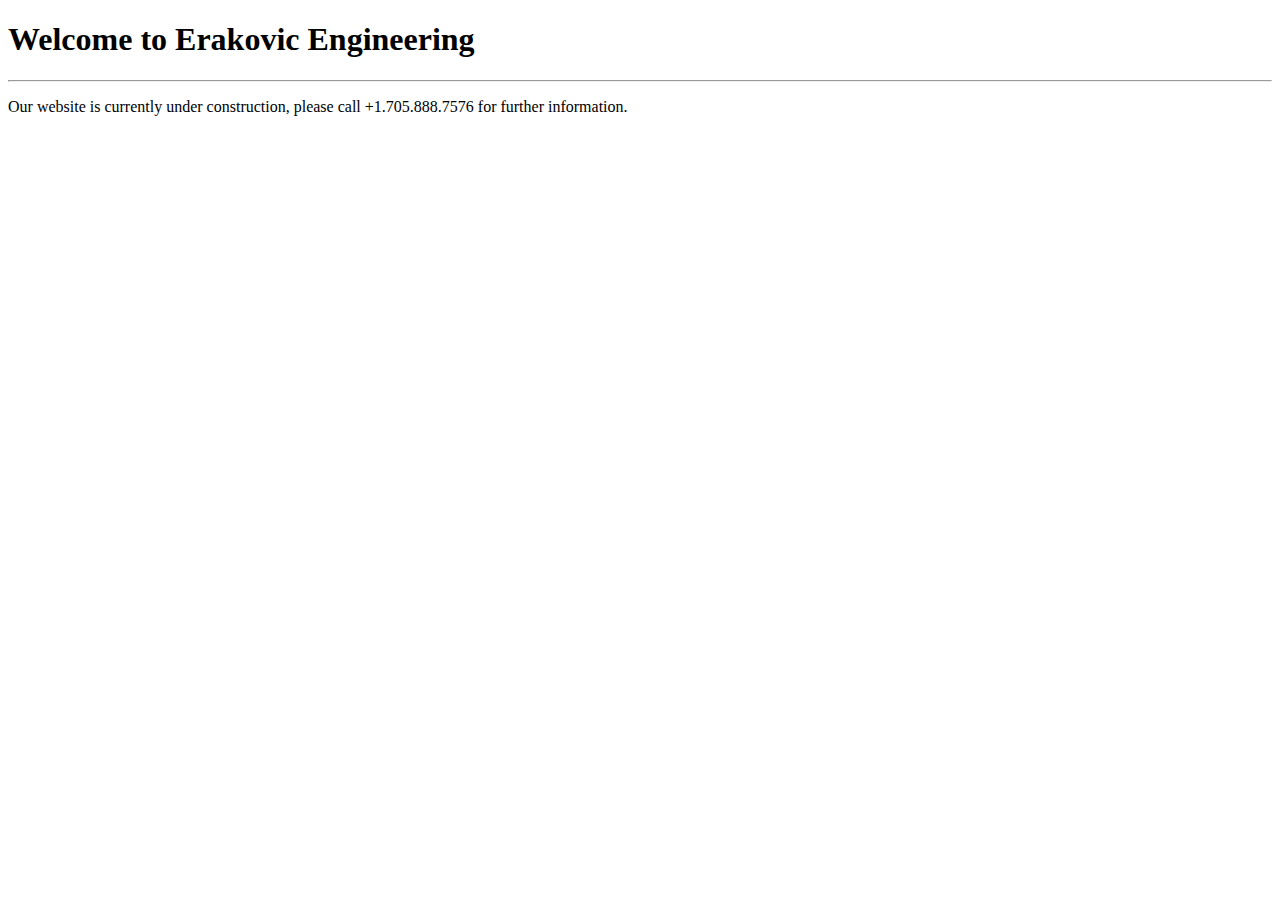
==== index.html @ e270884d "title" ====
<!doctype html>
<html class="no-js" lang="en">
  <head>
    <meta charset="utf-8" />
    <meta name="viewport" content="width=device-width, initial-scale=1.0" />
    <title>Erakovic Engineering</title>
    <link rel="stylesheet" href="css/foundation.css" />
    <link rel="stylesheet" href="css/application.css" />
    <script src="js/vendor/modernizr.js"></script>
  </head>
  <body>
    
<div class="row fullWidth" id="main">
    <div class="small-12 medium-5 columns small-centered panel text-center">
        <h1>Welcome to Erakovic Engineering</h1>
        <hr>
        <p>Our website is currently under construction, please call +1.705.888.7576 for further information.</p>
    </div>
</div>
    
    <script src="js/vendor/jquery.js"></script>
    <script src="js/foundation.min.js"></script>
    <script>
      $(document).foundation();
    </script>
  </body>
</html>
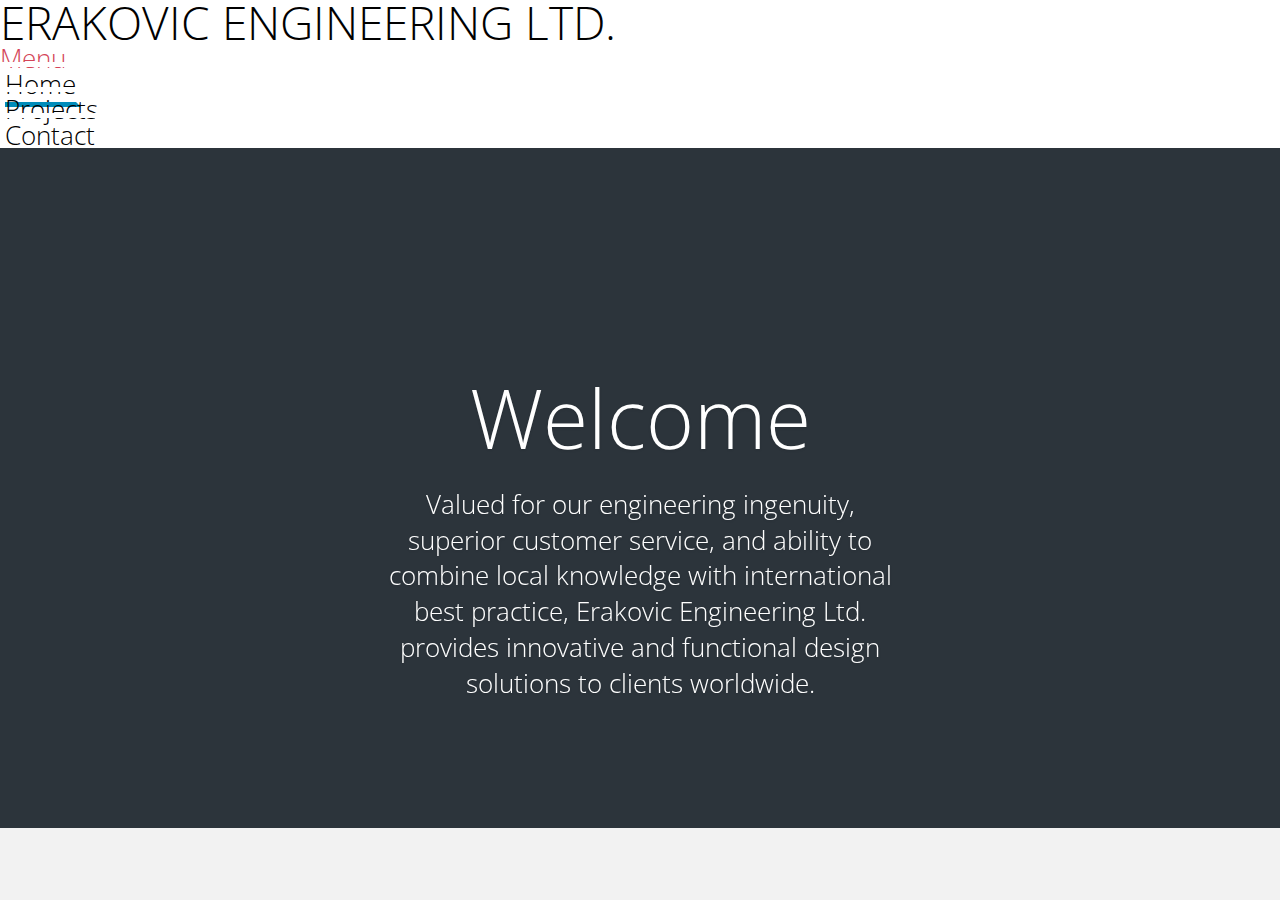
==== commit 3fb64665: "welcome and resume" ====
--- a/index.html
+++ b/index.html
@@ -1,27 +1,101 @@
 <!doctype html>
 <html class="no-js" lang="en">
-  <head>
-    <meta charset="utf-8" />
-    <meta name="viewport" content="width=device-width, initial-scale=1.0" />
-    <title>Erakovic Engineering</title>
-    <link rel="stylesheet" href="css/foundation.css" />
-    <link rel="stylesheet" href="css/application.css" />
-    <script src="js/vendor/modernizr.js"></script>
-  </head>
-  <body>
-    
-<div class="row fullWidth" id="main">
-    <div class="small-12 medium-5 columns small-centered panel text-center">
-        <h1>Welcome to Erakovic Engineering</h1>
-        <hr>
-        <p>Our website is currently under construction, please call +1.705.888.7576 for further information.</p>
+<head>
+  <meta charset="utf-8" />
+  <meta name="viewport" content="width=device-width, initial-scale=1.0" />
+  <meta name="description" content="Personal website of Allan Hamzic.">
+  <title>Erakovic Engineering Ltd.</title>
+  <link rel="stylesheet" href="css/foundation.css" />
+  <link rel="stylesheet" href="css/application.css" />
+  <link rel="stylesheet" href="css/reset.css" />
+  <link rel="stylesheet" href="css/style.css" />
+  <link rel="icon"
+        type="favicon.png"
+        href="favicon.png">
+  <script src="js/vendor/modernizr.js"></script>
+</head>
+<body>
+
+<div class="contain-to-grid sticky">
+  <nav class="top-bar" data-topbar role="navigation" data-options="sticky_on: large">
+    <ul class="title-area">
+      <li class="name">
+        <h1><a href="index.html">ERAKOVIC ENGINEERING LTD.</a></h1>
+      </li>
+      <!-- Remove the class "menu-icon" to get rid of menu icon. Take out "Menu" to just have icon alone -->
+      <li class="toggle-topbar menu-icon"><a href="#"><span>Menu</span></a></li>
+    </ul>
+
+    <section class="top-bar-section">
+      <!-- Right Nav Section -->
+      <ul class="right">
+        <li class="active"><a href="index.html">Home</a></li>
+        <li class=""><a href="resume.html">Projects</a></li>
+        <li class=""><a href="contact.html">Contact</a></li>
+      </ul>
+    </section>
+  </nav>
+</div>
+
+<div class="animated-bg">
+  <div class="content">
+    <div id="large">
+<!--===================-->
+
+
+      <section class="cd-hero">
+        <ul class="cd-hero-slider">
+          <li class="selected">
+            <div class="cd-full-width">
+              <h2>Welcome</h2>
+              <p>Valued for our engineering ingenuity, superior customer service, and ability to combine
+
+                local knowledge with international best practice, Erakovic Engineering Ltd. provides
+
+                innovative and functional design solutions to clients worldwide.</p>
+
+            </div> <!-- .cd-full-width -->
+          </li>
+
+          <li>
+            <div class="cd-half-width">
+              <h2>Slide title here</h2>
+              <p>Lorem ipsum dolor sit amet, consectetur adipisicing elit. In consequatur cumque natus!</p>
+              <a href="#0" class="cd-btn">Start</a>
+              <a href="#0" class="cd-btn secondary">Learn More</a>
+            </div> <!-- .cd-half-width -->
+
+            <div class="cd-half-width cd-img-container">
+              <img src="assets/tech-1.jpg" alt="tech 1">
+            </div> <!-- .cd-half-width.cd-img-container -->
+          </li>
+
+        </ul> <!-- .cd-hero-slider -->
+
+        <div class="cd-slider-nav">
+          <nav>
+            <span class="cd-marker item-1"></span>
+
+            <ul>
+              <li class="selected"><a href="#0">Intro</a></li>
+              <li><a href="#0">Tech 1</a></li>
+            </ul>
+          </nav>
+        </div> <!-- .cd-slider-nav -->
+      </section>
+
+
+
+<!--=====================-->
     </div>
+  </div>
 </div>
-    
-    <script src="js/vendor/jquery.js"></script>
-    <script src="js/foundation.min.js"></script>
-    <script>
-      $(document).foundation();
-    </script>
-  </body>
+
+<script src="js/vendor/jquery.js"></script>
+<script src="js/foundation.min.js"></script>
+<script src="js/main.js"></script>
+<script>
+  $(document).foundation();
+</script>
+</body>
 </html>
--- a/css/application.css
+++ b/css/application.css
@@ -0,0 +1,216 @@
+@import url(http://fonts.googleapis.com/css?family=Open+Sans:300italic,400italic,600italic,700italic,800italic,400,300,600,700,800);
+#main{
+    background-image: url("/img/bg.png");
+    height: 100%;
+}
+#main .panel{
+    background: none;
+    color: white;
+    padding-top: 30px;
+    -webkit-transition: all 0.2s ease-in-out;
+    -moz-transition: all 0.2s ease-in-out;
+    -o-transition: all 0.2s ease-in-out;
+    transition: all 0.2s ease-in-out;
+    min-height: 380px;
+}
+
+.fullWidth{
+    margin-left: 0px !important;
+    margin-right: 0px !important;
+    max-width: 100% !important;
+}
+h1{
+    /*color: white !important;*/
+    font-weight: 100;
+}
+p{
+    /*color: white !important;*/
+    font-weight: 100;
+}
+li{
+    /*color: white !important;*/
+    font-weight: 100;
+}
+#frontpage{
+    margin-top: 15%;
+    height: 200px !important;
+}
+.logo{
+    background-color: white !important;
+}
+a{
+    color:yellow;
+}
+/*foundation overrides*/
+
+
+p{
+    font-weight: 300 !important;
+    font-family: "Open Sans", sans-serif !important;
+}
+li{
+    font-weight: 300 !important;
+    font-family: "Open Sans", sans-serif !important;
+}
+div{
+    font-weight: 300 !important;
+    font-family: "Open Sans", sans-serif !important;
+}
+h1{
+    /*font-weight: 200 !important;*/
+    font-family: "Open Sans", sans-serif !important;
+}
+
+.top-bar{
+    background: #ffffff;
+}
+.top-bar .expanded{
+    background: #ffffff;
+}
+.top-bar .toggle-topbar.menu-icon a span::after{
+    box-shadow:0 0 0 1px #000, 0 7px 0 1px #000, 0 14px 0 1px #000;
+}
+.top-bar.expanded .toggle-topbar a{
+    color: #000000 !important;
+}
+
+.title-area{
+    background: transparent !important;
+}
+.contain-to-grid{
+    background: #ffffff;
+    min-height: 55px;
+    -webkit-box-shadow: 0px 1px 5px 0px rgba(0,0,0,0.75);
+    -moz-box-shadow: 0px 1px 5px 0px rgba(0,0,0,0.75);
+    box-shadow: 0px 1px 5px 0px rgba(0,0,0,0.75);
+}
+.name h1 a{
+    color:#000000 !important;
+    font-weight: 200 !important;
+    margin-top:5px;
+}
+.top-bar-section ul li{
+    background: white;
+}
+.top-bar-section ul li a{
+    background: transparent !important;
+    color:black !important;
+    border:5px solid white;
+}
+.top-bar-section ul .active a{
+    border-bottom:5px solid #008CBA !important;
+}
+.top-bar-section ul li a:hover{
+    border-bottom:5px solid #777;
+}
+@media only screen
+and (max-width: 480px) {
+    .name h1 a {
+        font-size: 1.2em;
+    }
+}
+@media only screen and (min-width: 481px)
+{
+    .name h1 a {
+        font-size: 1.8em;
+    }
+}
+
+
+/*home*/
+.heropanel{
+    position: absolute;
+    margin: 0;
+    padding: 30px;
+    top: 50%;
+    left: 50%;
+    -webkit-transform: translate3d(-50%,-50%,0);
+    transform: translate3d(-50%,-50%,0);
+    /*background-color:rgba(0,0,0,0.05) !important;*/
+    border:1px solid #d8d8d8 !important;
+}
+.contactpanel{
+    position: absolute;
+    margin: 0;
+    padding: 30px;
+    top: 50%;
+    left: 50%;
+    -webkit-transform: translate3d(-50%,-50%,0);
+    transform: translate3d(-50%,-50%,0);
+}
+.heropanel p{
+    font-size: 1.2em;
+    color:#333333 !important;
+}
+.heropanel h1{
+    font-size:4em;
+    color:#373737 !important;
+}
+.pic1{
+    background-size: cover;
+    display: block;
+    /*left: 0;*/
+    position: relative;
+    /*right: 0;*/
+    z-index: 1;
+    /*background-image: url('http://fr-ee.org/wp-content/uploads/2014/11/energy_museum1.jpg');*/
+    background-position: center ;
+}
+.hard{
+    font-weight: 500;
+}
+
+/*resume*/
+.text-overlayer{
+    background-color:transparent !important;
+    z-index: 2;
+    position: absolute;
+    left:50%;
+}
+.subheading-text{
+    position:relative;
+    left:-50%;
+    margin-top:-65px;
+    font-weight: 300;
+    color:black !important;
+    /*text-shadow: 0px 0px 5px rgba(20, 20, 20, 1);*/
+    font-size: 3em;
+    min-width: 350px;
+}
+.background-image {
+    background-size: cover;
+    display: block;
+    filter: blur(2px);
+    -webkit-filter: blur(2px);
+    height: 100px;
+    /*left: 0;*/
+    position: relative;
+    /*right: 0;*/
+    z-index: 1;
+    overflow: hidden;
+}
+.background-image.img-skills{
+    background-image: linear-gradient( rgba(0, 0, 0, 0.2), rgba(0, 0, 0, 0.2) ),url('resumebg/skills.png');
+}
+.background-image.img-work{
+    background-image: url('resumebg/work.png');
+}
+.background-image.img-school{
+    background-image: linear-gradient( rgba(0, 0, 0, 0.2), rgba(0, 0, 0, 0.2) ), url('resumebg/school.png');
+}
+.background-image.img-other{
+    background-image: url('resumebg/other.png');
+}
+.background-image.img-interests{
+    background-image: url('resumebg/interests.png');
+}
+.panel{
+    background:transparent;
+    border:none;
+}
+
+/*contact*/
+.contacttext{
+    font-size:1.5em;
+}
+
--- a/css/style.css
+++ b/css/style.css
@@ -0,0 +1,701 @@
+/* -------------------------------- 
+
+Primary style
+
+-------------------------------- */
+*, *::after, *::before {
+  -webkit-box-sizing: border-box;
+  -moz-box-sizing: border-box;
+  box-sizing: border-box;
+}
+
+html {
+  /*font-size: 62.5%;*/
+}
+
+body {
+  font-size: 1.6rem;
+  font-family: "Open Sans", sans-serif;
+  /*color: #2c343b;*/
+  background-color: #f2f2f2;
+}
+
+a {
+  color: #d44457;
+  text-decoration: none;
+}
+
+img {
+  max-width: 100%;
+}
+
+/* -------------------------------- 
+
+Main Components 
+
+-------------------------------- */
+.cd-header {
+  position: absolute;
+  z-index: 2;
+  top: 0;
+  left: 0;
+  width: 100%;
+  height: 50px;
+  background-color: #21272c;
+  -webkit-font-smoothing: antialiased;
+  -moz-osx-font-smoothing: grayscale;
+}
+@media only screen and (min-width: 768px) {
+  .cd-header {
+    height: 70px;
+    background-color: transparent;
+  }
+}
+
+#cd-logo {
+  float: left;
+  margin: 13px 0 0 5%;
+}
+#cd-logo img {
+  display: block;
+}
+@media only screen and (min-width: 768px) {
+  #cd-logo {
+    margin: 23px 0 0 5%;
+  }
+}
+
+.cd-primary-nav {
+  /* mobile first - navigation hidden by default, triggered by tap/click on navigation icon */
+  float: right;
+  margin-right: 5%;
+  width: 44px;
+  height: 100%;
+  background: url("../assets/cd-icon-menu.svg") no-repeat center center;
+}
+.cd-primary-nav ul {
+  position: absolute;
+  top: 0;
+  left: 0;
+  width: 100%;
+  -webkit-transform: translateY(-100%);
+  -moz-transform: translateY(-100%);
+  -ms-transform: translateY(-100%);
+  -o-transform: translateY(-100%);
+  transform: translateY(-100%);
+}
+.cd-primary-nav ul.is-visible {
+  box-shadow: 0 3px 8px rgba(0, 0, 0, 0.2);
+  -webkit-transform: translateY(50px);
+  -moz-transform: translateY(50px);
+  -ms-transform: translateY(50px);
+  -o-transform: translateY(50px);
+  transform: translateY(50px);
+}
+.cd-primary-nav a {
+  display: block;
+  height: 50px;
+  line-height: 50px;
+  padding-left: 5%;
+  background: #21272c;
+  border-top: 1px solid #333c44;
+  color: #ffffff;
+}
+@media only screen and (min-width: 768px) {
+  .cd-primary-nav {
+    /* reset navigation values */
+    width: auto;
+    height: auto;
+    background: none;
+  }
+  .cd-primary-nav ul {
+    position: static;
+    width: auto;
+    -webkit-transform: translateY(0);
+    -moz-transform: translateY(0);
+    -ms-transform: translateY(0);
+    -o-transform: translateY(0);
+    transform: translateY(0);
+    line-height: 70px;
+  }
+  .cd-primary-nav ul.is-visible {
+    -webkit-transform: translateY(0);
+    -moz-transform: translateY(0);
+    -ms-transform: translateY(0);
+    -o-transform: translateY(0);
+    transform: translateY(0);
+  }
+  .cd-primary-nav li {
+    display: inline-block;
+    margin-left: 1em;
+  }
+  .cd-primary-nav a {
+    display: inline-block;
+    height: auto;
+    font-weight: 600;
+    line-height: normal;
+    background: transparent;
+    padding: .6em 1em;
+    border-top: none;
+  }
+}
+
+/* -------------------------------- 
+
+Slider
+
+-------------------------------- */
+.cd-hero {
+  position: relative;
+  -webkit-font-smoothing: antialiased;
+  -moz-osx-font-smoothing: grayscale;
+}
+
+.cd-hero-slider {
+  position: relative;
+  height: 360px;
+  overflow: hidden;
+}
+.cd-hero-slider li {
+  position: absolute;
+  top: 0;
+  left: 0;
+  width: 100%;
+  height: 100%;
+  -webkit-transform: translateX(100%);
+  -moz-transform: translateX(100%);
+  -ms-transform: translateX(100%);
+  -o-transform: translateX(100%);
+  transform: translateX(100%);
+}
+.cd-hero-slider li.selected {
+  /* this is the visible slide */
+  position: relative;
+  -webkit-transform: translateX(0);
+  -moz-transform: translateX(0);
+  -ms-transform: translateX(0);
+  -o-transform: translateX(0);
+  transform: translateX(0);
+}
+.cd-hero-slider li.move-left {
+  /* slide hidden on the left */
+  -webkit-transform: translateX(-100%);
+  -moz-transform: translateX(-100%);
+  -ms-transform: translateX(-100%);
+  -o-transform: translateX(-100%);
+  transform: translateX(-100%);
+}
+.cd-hero-slider li.is-moving, .cd-hero-slider li.selected {
+  /* the is-moving class is assigned to the slide which is moving outside the viewport */
+  -webkit-transition: -webkit-transform 0.5s;
+  -moz-transition: -moz-transform 0.5s;
+  transition: transform 0.5s;
+}
+@media only screen and (min-width: 768px) {
+  .cd-hero-slider {
+    height: 500px;
+  }
+}
+@media only screen and (min-width: 1170px) {
+  .cd-hero-slider {
+    height: 680px;
+  }
+}
+
+/* -------------------------------- 
+
+Single slide style
+
+-------------------------------- */
+.cd-hero-slider li {
+  background-position: center center;
+  background-size: cover;
+  background-repeat: no-repeat;
+}
+.cd-hero-slider li:first-of-type {
+  background-color: #2c343b;
+  background-image:url("https://upload.wikimedia.org/wikipedia/en/e/ee/Seattle_Skyline_from_Rizal_Park.jpg");
+}
+.cd-hero-slider li:nth-of-type(2) {
+  background-color: #3d4952;
+  background-image: url("../assets/tech-1-mobile.jpg");
+}
+.cd-hero-slider li:nth-of-type(3) {
+  background-color: #586775;
+  background-image: url("../assets/tech-2-mobile.jpg");
+}
+.cd-hero-slider li:nth-of-type(4) {
+  background-color: #2c343b;
+  background-image: url("../assets/video-replace-mobile.jpg");
+}
+.cd-hero-slider li:nth-of-type(5) {
+  background-color: #2c343b;
+  background-image: url(../assets/img.jpg);
+}
+.cd-hero-slider .cd-full-width,
+.cd-hero-slider .cd-half-width {
+  position: absolute;
+  width: 100%;
+  height: 100%;
+  z-index: 1;
+  left: 0;
+  top: 0;
+  /* this padding is used to align the text */
+  padding-top: 100px;
+  text-align: center;
+  /* Force Hardware Acceleration in WebKit */
+  -webkit-backface-visibility: hidden;
+  backface-visibility: hidden;
+  -webkit-transform: translateZ(0);
+  -moz-transform: translateZ(0);
+  -ms-transform: translateZ(0);
+  -o-transform: translateZ(0);
+  transform: translateZ(0);
+}
+.cd-hero-slider .cd-img-container {
+  /* hide image on mobile device */
+  display: none;
+}
+.cd-hero-slider .cd-img-container img {
+  position: absolute;
+  left: 50%;
+  top: 50%;
+  bottom: auto;
+  right: auto;
+  -webkit-transform: translateX(-50%) translateY(-50%);
+  -moz-transform: translateX(-50%) translateY(-50%);
+  -ms-transform: translateX(-50%) translateY(-50%);
+  -o-transform: translateX(-50%) translateY(-50%);
+  transform: translateX(-50%) translateY(-50%);
+}
+.cd-hero-slider .cd-bg-video-wrapper {
+  /* hide video on mobile device */
+  display: none;
+  position: absolute;
+  top: 0;
+  left: 0;
+  width: 100%;
+  height: 100%;
+  overflow: hidden;
+}
+.cd-hero-slider .cd-bg-video-wrapper video {
+  /* you won't see this element in the html, but it will be injected using js */
+  display: block;
+  min-height: 100%;
+  min-width: 100%;
+  max-width: none;
+  height: auto;
+  width: auto;
+  position: absolute;
+  left: 50%;
+  top: 50%;
+  bottom: auto;
+  right: auto;
+  -webkit-transform: translateX(-50%) translateY(-50%);
+  -moz-transform: translateX(-50%) translateY(-50%);
+  -ms-transform: translateX(-50%) translateY(-50%);
+  -o-transform: translateX(-50%) translateY(-50%);
+  transform: translateX(-50%) translateY(-50%);
+}
+.cd-hero-slider h2, .cd-hero-slider p {
+  text-shadow: 0 1px 3px rgba(0, 0, 0, 0.1);
+  line-height: 1.2;
+  margin: 0 auto 14px;
+  color: #ffffff;
+  width: 90%;
+  max-width: 400px;
+}
+.cd-hero-slider h2 {
+  font-size: 2.4rem;
+}
+.cd-hero-slider p {
+  font-size: 1.4rem;
+  line-height: 1.4;
+}
+.cd-hero-slider .cd-btn {
+  display: inline-block;
+  padding: 1.2em 1.4em;
+  margin-top: .8em;
+  background-color: rgba(212, 68, 87, 0.9);
+  font-size: 1.3rem;
+  font-weight: 700;
+  letter-spacing: 1px;
+  color: #ffffff;
+  text-transform: uppercase;
+  box-shadow: 0 3px 6px rgba(0, 0, 0, 0.1);
+  -webkit-transition: background-color 0.2s;
+  -moz-transition: background-color 0.2s;
+  transition: background-color 0.2s;
+}
+.cd-hero-slider .cd-btn.secondary {
+  background-color: rgba(22, 26, 30, 0.8);
+}
+.cd-hero-slider .cd-btn:nth-of-type(2) {
+  margin-left: 1em;
+}
+.no-touch .cd-hero-slider .cd-btn:hover {
+  background-color: #d44457;
+}
+.no-touch .cd-hero-slider .cd-btn.secondary:hover {
+  background-color: #161a1e;
+}
+@media only screen and (min-width: 768px) {
+  .cd-hero-slider li:nth-of-type(2) {
+    background-image: none;
+  }
+  .cd-hero-slider li:nth-of-type(3) {
+    background-image: none;
+  }
+  .cd-hero-slider li:nth-of-type(4) {
+    background-image: none;
+  }
+  .cd-hero-slider .cd-full-width,
+  .cd-hero-slider .cd-half-width {
+    padding-top: 150px;
+  }
+  .cd-hero-slider .cd-bg-video-wrapper {
+    display: block;
+  }
+  .cd-hero-slider .cd-half-width {
+    width: 45%;
+  }
+  .cd-hero-slider .cd-half-width:first-of-type {
+    left: 5%;
+  }
+  .cd-hero-slider .cd-half-width:nth-of-type(2) {
+    right: 5%;
+    left: auto;
+  }
+  .cd-hero-slider .cd-img-container {
+    display: block;
+  }
+  .cd-hero-slider h2, .cd-hero-slider p {
+    max-width: 520px;
+  }
+  .cd-hero-slider h2 {
+    font-size: 2.4em;
+    font-weight: 300;
+  }
+  .cd-hero-slider .cd-btn {
+    font-size: 1.4rem;
+  }
+}
+@media only screen and (min-width: 1170px) {
+  .cd-hero-slider .cd-full-width,
+  .cd-hero-slider .cd-half-width {
+    padding-top: 220px;
+  }
+  .cd-hero-slider h2, .cd-hero-slider p {
+    margin-bottom: 20px;
+  }
+  .cd-hero-slider h2 {
+    font-size: 3.2em;
+  }
+  .cd-hero-slider p {
+    font-size: 1.6rem;
+  }
+}
+
+/* -------------------------------- 
+
+Single slide animation
+
+-------------------------------- */
+@media only screen and (min-width: 768px) {
+  .cd-hero-slider .cd-half-width {
+    opacity: 0;
+    -webkit-transform: translateX(40px);
+    -moz-transform: translateX(40px);
+    -ms-transform: translateX(40px);
+    -o-transform: translateX(40px);
+    transform: translateX(40px);
+  }
+  .cd-hero-slider .move-left .cd-half-width {
+    -webkit-transform: translateX(-40px);
+    -moz-transform: translateX(-40px);
+    -ms-transform: translateX(-40px);
+    -o-transform: translateX(-40px);
+    transform: translateX(-40px);
+  }
+  .cd-hero-slider .selected .cd-half-width {
+    /* this is the visible slide */
+    opacity: 1;
+    -webkit-transform: translateX(0);
+    -moz-transform: translateX(0);
+    -ms-transform: translateX(0);
+    -o-transform: translateX(0);
+    transform: translateX(0);
+  }
+  .cd-hero-slider .is-moving .cd-half-width {
+    /* this is the slide moving outside the viewport 
+    wait for the end of the transition on the <li> parent before set opacity to 0 and translate to 40px/-40px */
+    -webkit-transition: opacity 0s 0.5s, -webkit-transform 0s 0.5s;
+    -moz-transition: opacity 0s 0.5s, -moz-transform 0s 0.5s;
+    transition: opacity 0s 0.5s, transform 0s 0.5s;
+  }
+  .cd-hero-slider li.selected.from-left .cd-half-width:nth-of-type(2),
+  .cd-hero-slider li.selected.from-right .cd-half-width:first-of-type {
+    /* this is the selected slide - different animation if it's entering from left or right */
+    -webkit-transition: opacity 0.4s 0.2s, -webkit-transform 0.5s 0.2s;
+    -moz-transition: opacity 0.4s 0.2s, -moz-transform 0.5s 0.2s;
+    transition: opacity 0.4s 0.2s, transform 0.5s 0.2s;
+  }
+  .cd-hero-slider li.selected.from-left .cd-half-width:first-of-type,
+  .cd-hero-slider li.selected.from-right .cd-half-width:nth-of-type(2) {
+    /* this is the selected slide - different animation if it's entering from left or right */
+    -webkit-transition: opacity 0.4s 0.4s, -webkit-transform 0.5s 0.4s;
+    -moz-transition: opacity 0.4s 0.4s, -moz-transform 0.5s 0.4s;
+    transition: opacity 0.4s 0.4s, transform 0.5s 0.4s;
+  }
+  .cd-hero-slider .cd-full-width h2,
+  .cd-hero-slider .cd-full-width p,
+  .cd-hero-slider .cd-full-width .cd-btn {
+    opacity: 0;
+    -webkit-transform: translateX(100px);
+    -moz-transform: translateX(100px);
+    -ms-transform: translateX(100px);
+    -o-transform: translateX(100px);
+    transform: translateX(100px);
+  }
+  .cd-hero-slider .move-left .cd-full-width h2,
+  .cd-hero-slider .move-left .cd-full-width p,
+  .cd-hero-slider .move-left .cd-full-width .cd-btn {
+    opacity: 0;
+    -webkit-transform: translateX(-100px);
+    -moz-transform: translateX(-100px);
+    -ms-transform: translateX(-100px);
+    -o-transform: translateX(-100px);
+    transform: translateX(-100px);
+  }
+  .cd-hero-slider .selected .cd-full-width h2,
+  .cd-hero-slider .selected .cd-full-width p,
+  .cd-hero-slider .selected .cd-full-width .cd-btn {
+    /* this is the visible slide */
+    opacity: 1;
+    -webkit-transform: translateX(0);
+    -moz-transform: translateX(0);
+    -ms-transform: translateX(0);
+    -o-transform: translateX(0);
+    transform: translateX(0);
+  }
+  .cd-hero-slider li.is-moving .cd-full-width h2,
+  .cd-hero-slider li.is-moving .cd-full-width p,
+  .cd-hero-slider li.is-moving .cd-full-width .cd-btn {
+    /* this is the slide moving outside the viewport 
+    wait for the end of the transition on the li parent before set opacity to 0 and translate to 100px/-100px */
+    -webkit-transition: opacity 0s 0.5s, -webkit-transform 0s 0.5s;
+    -moz-transition: opacity 0s 0.5s, -moz-transform 0s 0.5s;
+    transition: opacity 0s 0.5s, transform 0s 0.5s;
+  }
+  .cd-hero-slider li.selected h2 {
+    -webkit-transition: opacity 0.4s 0.2s, -webkit-transform 0.5s 0.2s;
+    -moz-transition: opacity 0.4s 0.2s, -moz-transform 0.5s 0.2s;
+    transition: opacity 0.4s 0.2s, transform 0.5s 0.2s;
+  }
+  .cd-hero-slider li.selected p {
+    -webkit-transition: opacity 0.4s 0.3s, -webkit-transform 0.5s 0.3s;
+    -moz-transition: opacity 0.4s 0.3s, -moz-transform 0.5s 0.3s;
+    transition: opacity 0.4s 0.3s, transform 0.5s 0.3s;
+  }
+  .cd-hero-slider li.selected .cd-btn {
+    -webkit-transition: opacity 0.4s 0.4s, -webkit-transform 0.5s 0.4s, background-color 0.2s 0s;
+    -moz-transition: opacity 0.4s 0.4s, -moz-transform 0.5s 0.4s, background-color 0.2s 0s;
+    transition: opacity 0.4s 0.4s, transform 0.5s 0.4s, background-color 0.2s 0s;
+  }
+}
+/* -------------------------------- 
+
+Slider navigation
+
+-------------------------------- */
+.cd-slider-nav {
+  position: absolute;
+  width: 100%;
+  bottom: 0;
+  z-index: 2;
+  text-align: center;
+  height: 55px;
+  background-color: rgba(0, 1, 1, 0.5);
+}
+.cd-slider-nav nav, .cd-slider-nav ul, .cd-slider-nav li, .cd-slider-nav a {
+  height: 100%;
+}
+.cd-slider-nav nav {
+  display: inline-block;
+  position: relative;
+}
+.cd-slider-nav .cd-marker {
+  position: absolute;
+  bottom: 0;
+  left: 0;
+  width: 60px;
+  height: 100%;
+  color: #d44457;
+  background-color: #ffffff;
+  box-shadow: inset 0 2px 0 currentColor;
+  -webkit-transition: -webkit-transform 0.2s, box-shadow 0.2s;
+  -moz-transition: -moz-transform 0.2s, box-shadow 0.2s;
+  transition: transform 0.2s, box-shadow 0.2s;
+}
+.cd-slider-nav .cd-marker.item-2 {
+  -webkit-transform: translateX(100%);
+  -moz-transform: translateX(100%);
+  -ms-transform: translateX(100%);
+  -o-transform: translateX(100%);
+  transform: translateX(100%);
+}
+.cd-slider-nav .cd-marker.item-3 {
+  -webkit-transform: translateX(200%);
+  -moz-transform: translateX(200%);
+  -ms-transform: translateX(200%);
+  -o-transform: translateX(200%);
+  transform: translateX(200%);
+}
+.cd-slider-nav .cd-marker.item-4 {
+  -webkit-transform: translateX(300%);
+  -moz-transform: translateX(300%);
+  -ms-transform: translateX(300%);
+  -o-transform: translateX(300%);
+  transform: translateX(300%);
+}
+.cd-slider-nav .cd-marker.item-5 {
+  -webkit-transform: translateX(400%);
+  -moz-transform: translateX(400%);
+  -ms-transform: translateX(400%);
+  -o-transform: translateX(400%);
+  transform: translateX(400%);
+}
+.cd-slider-nav ul::after {
+  clear: both;
+  content: "";
+  display: table;
+}
+.cd-slider-nav li {
+  display: inline-block;
+  width: 60px;
+  float: left;
+}
+.cd-slider-nav li.selected a {
+  color: #2c343b;
+}
+.no-touch .cd-slider-nav li.selected a:hover {
+  background-color: transparent;
+}
+.cd-slider-nav a {
+  display: block;
+  position: relative;
+  padding-top: 35px;
+  font-size: 1rem;
+  font-weight: 700;
+  color: #a8b4be;
+  -webkit-transition: background-color 0.2s;
+  -moz-transition: background-color 0.2s;
+  transition: background-color 0.2s;
+}
+.cd-slider-nav a::before {
+  content: '';
+  position: absolute;
+  width: 24px;
+  height: 24px;
+  top: 8px;
+  left: 50%;
+  right: auto;
+  -webkit-transform: translateX(-50%);
+  -moz-transform: translateX(-50%);
+  -ms-transform: translateX(-50%);
+  -o-transform: translateX(-50%);
+  transform: translateX(-50%);
+  background: url(../assets/cd-icon-navigation.svg) no-repeat 0 0;
+}
+.no-touch .cd-slider-nav a:hover {
+  background-color: rgba(0, 1, 1, 0.5);
+}
+.cd-slider-nav li:first-of-type a::before {
+  background-position: 0 0;
+}
+.cd-slider-nav li.selected:first-of-type a::before {
+  background-position: 0 -24px;
+}
+.cd-slider-nav li:nth-of-type(2) a::before {
+  background-position: -24px 0;
+}
+.cd-slider-nav li.selected:nth-of-type(2) a::before {
+  background-position: -24px -24px;
+}
+.cd-slider-nav li:nth-of-type(3) a::before {
+  background-position: -48px 0;
+}
+.cd-slider-nav li.selected:nth-of-type(3) a::before {
+  background-position: -48px -24px;
+}
+.cd-slider-nav li:nth-of-type(4) a::before {
+  background-position: -72px 0;
+}
+.cd-slider-nav li.selected:nth-of-type(4) a::before {
+  background-position: -72px -24px;
+}
+.cd-slider-nav li:nth-of-type(5) a::before {
+  background-position: -96px 0;
+}
+.cd-slider-nav li.selected:nth-of-type(5) a::before {
+  background-position: -96px -24px;
+}
+@media only screen and (min-width: 768px) {
+  .cd-slider-nav {
+    height: 80px;
+  }
+  .cd-slider-nav .cd-marker,
+  .cd-slider-nav li {
+    width: 95px;
+  }
+  .cd-slider-nav a {
+    padding-top: 48px;
+    font-size: 1.1rem;
+    text-transform: uppercase;
+  }
+  .cd-slider-nav a::before {
+    top: 18px;
+  }
+}
+
+/* -------------------------------- 
+
+Main content
+
+-------------------------------- */
+.cd-main-content {
+  width: 90%;
+  max-width: 768px;
+  margin: 0 auto;
+  padding: 2em 0;
+}
+.cd-main-content p {
+  font-size: 1.4rem;
+  line-height: 1.8;
+  color: #999999;
+  margin: 2em 0;
+}
+@media only screen and (min-width: 1170px) {
+  .cd-main-content {
+    padding: 3em 0;
+  }
+  .cd-main-content p {
+    font-size: 1.6rem;
+  }
+}
+
+/* -------------------------------- 
+
+Javascript disabled
+
+-------------------------------- */
+.no-js .cd-hero-slider li {
+  display: none;
+}
+.no-js .cd-hero-slider li.selected {
+  display: block;
+}
+
+.no-js .cd-slider-nav {
+  display: none;
+}
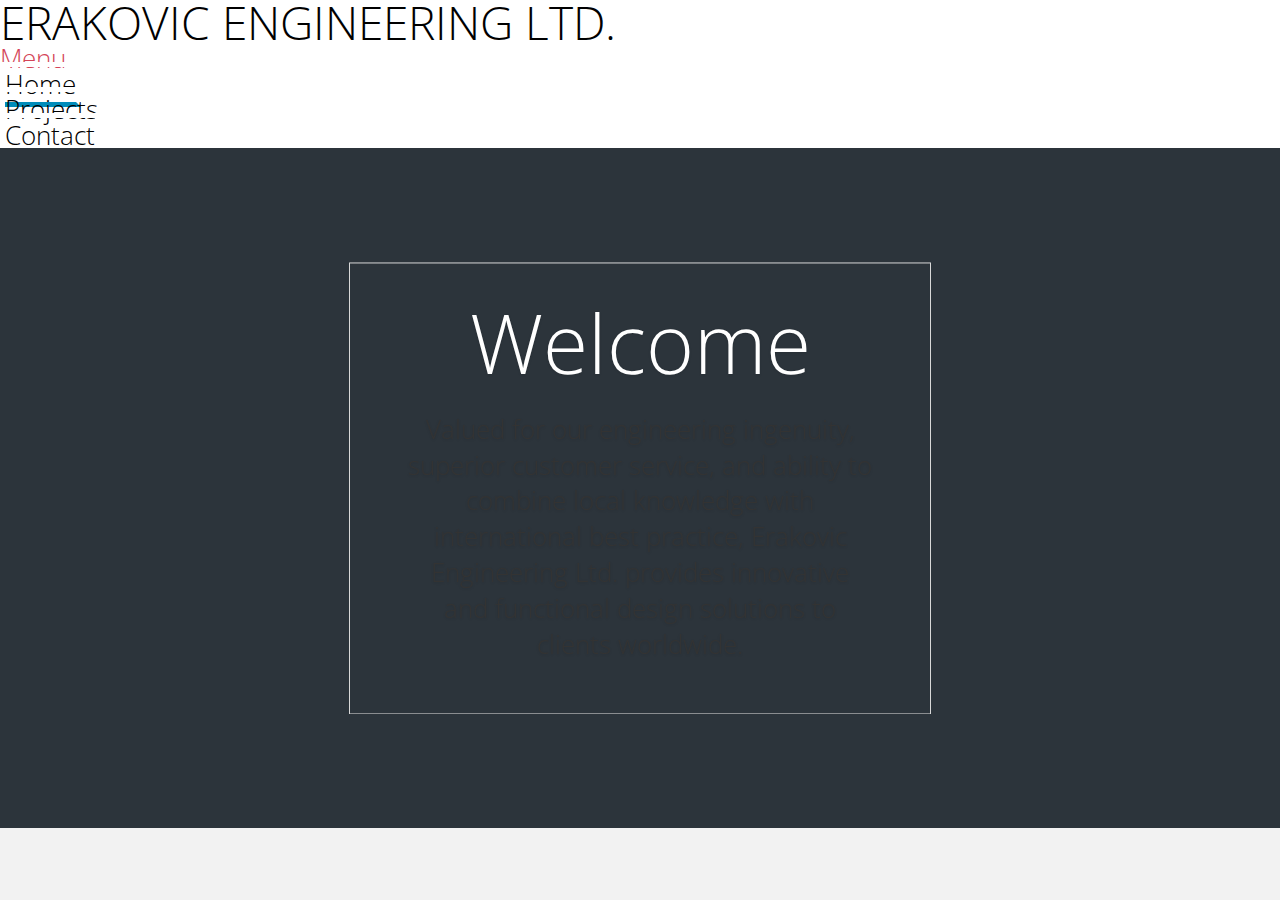
==== commit 4fd16c6b: "titles" ====
--- a/index.html
+++ b/index.html
@@ -3,7 +3,7 @@
 <head>
   <meta charset="utf-8" />
   <meta name="viewport" content="width=device-width, initial-scale=1.0" />
-  <meta name="description" content="Personal website of Allan Hamzic.">
+  <meta name="description" content="">
   <title>Erakovic Engineering Ltd.</title>
   <link rel="stylesheet" href="css/foundation.css" />
   <link rel="stylesheet" href="css/application.css" />
@@ -30,7 +30,7 @@
       <!-- Right Nav Section -->
       <ul class="right">
         <li class="active"><a href="index.html">Home</a></li>
-        <li class=""><a href="resume.html">Projects</a></li>
+        <li class=""><a href="projects.html">Projects</a></li>
         <li class=""><a href="contact.html">Contact</a></li>
       </ul>
     </section>
@@ -47,12 +47,16 @@
         <ul class="cd-hero-slider">
           <li class="selected">
             <div class="cd-full-width">
+              <div class="row">
+              <div class=" heropanel">
               <h2>Welcome</h2>
               <p>Valued for our engineering ingenuity, superior customer service, and ability to combine
 
                 local knowledge with international best practice, Erakovic Engineering Ltd. provides
 
                 innovative and functional design solutions to clients worldwide.</p>
+              </div>
+              </div>
 
             </div> <!-- .cd-full-width -->
           </li>
@@ -72,16 +76,16 @@
 
         </ul> <!-- .cd-hero-slider -->
 
-        <div class="cd-slider-nav">
-          <nav>
-            <span class="cd-marker item-1"></span>
+        <!--<div class="cd-slider-nav">-->
+          <!--<nav>-->
+            <!--<span class="cd-marker item-1"></span>-->
 
-            <ul>
-              <li class="selected"><a href="#0">Intro</a></li>
-              <li><a href="#0">Tech 1</a></li>
-            </ul>
-          </nav>
-        </div> <!-- .cd-slider-nav -->
+            <!--<ul>-->
+              <!--<li class="selected"><a href="#0">Intro</a></li>-->
+              <!--<li><a href="#0">Tech 1</a></li>-->
+            <!--</ul>-->
+          <!--</nav>-->
+        <!--</div> &lt;!&ndash; .cd-slider-nav &ndash;&gt;-->
       </section>
 
 
@@ -96,6 +100,7 @@
 <script src="js/main.js"></script>
 <script>
   $(document).foundation();
+
 </script>
 </body>
 </html>
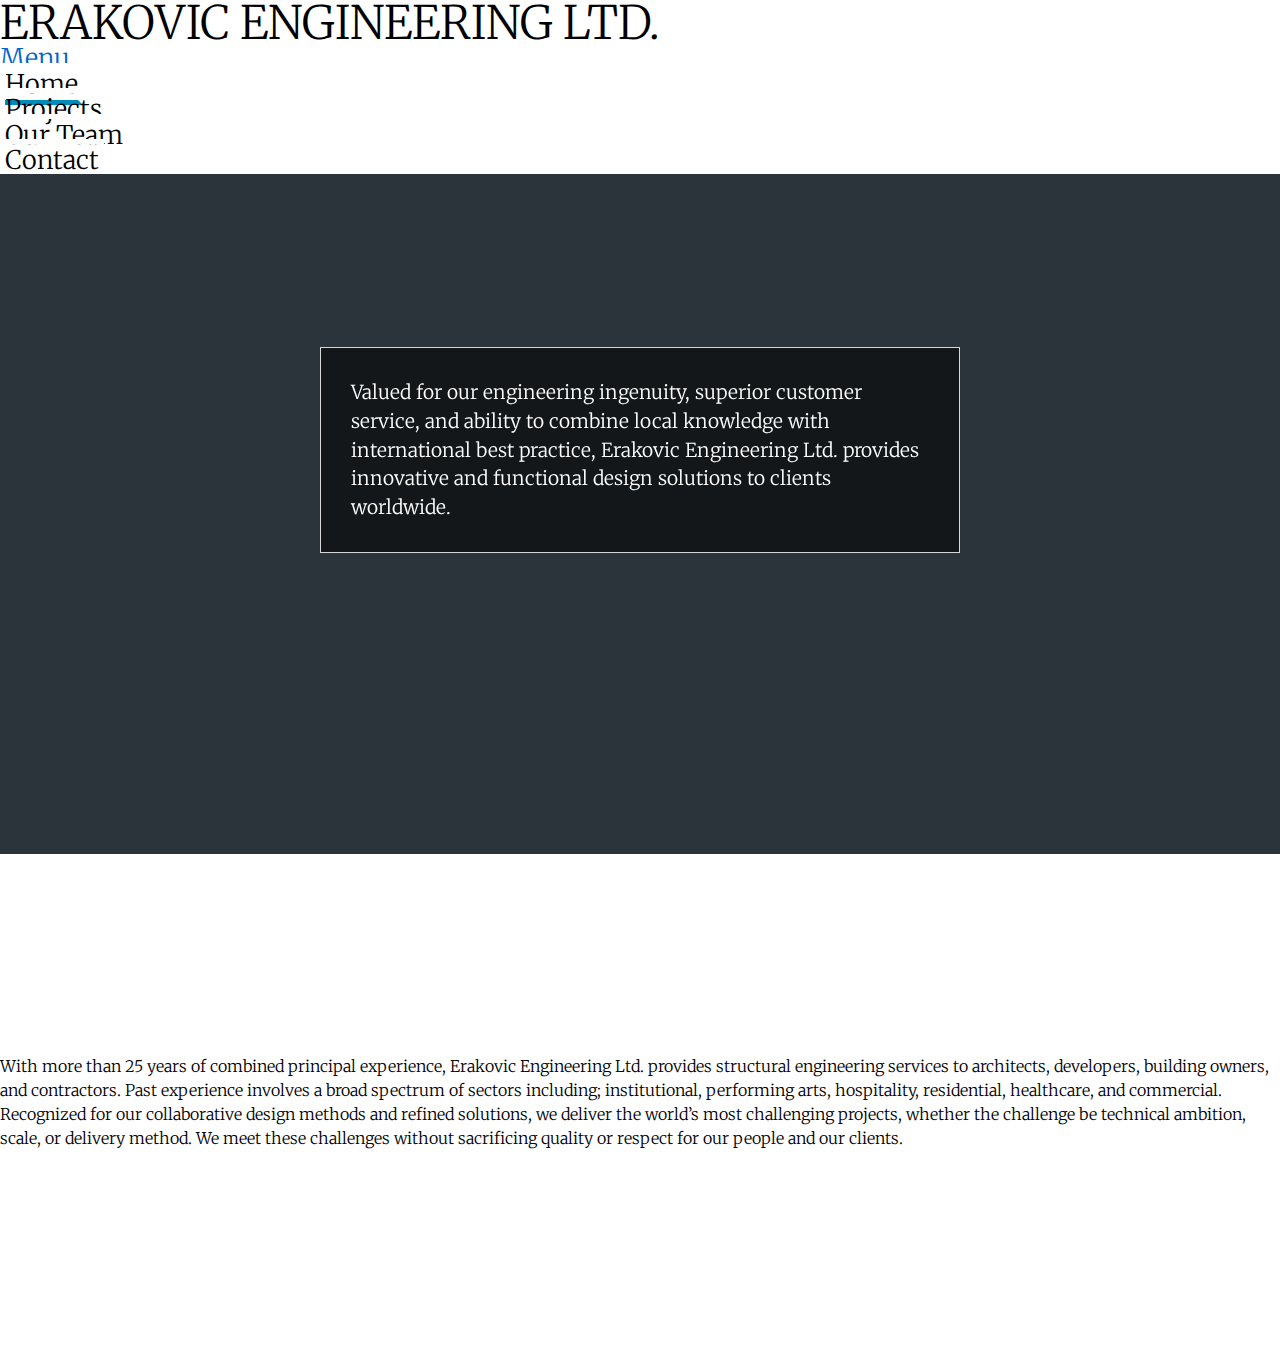
==== commit ed1f93a4: "team page and home update" ====
--- a/index.html
+++ b/index.html
@@ -31,6 +31,7 @@
       <ul class="right">
         <li class="active"><a href="index.html">Home</a></li>
         <li class=""><a href="projects.html">Projects</a></li>
+        <li class=""><a href="team.html">Our Team</a></li>
         <li class=""><a href="contact.html">Contact</a></li>
       </ul>
     </section>
@@ -44,54 +45,78 @@
 
 
       <section class="cd-hero">
-        <ul class="cd-hero-slider">
+        <ul class="cd-hero-slider autoplay">
           <li class="selected">
             <div class="cd-full-width">
-              <div class="row">
-              <div class=" heropanel">
-              <h2>Welcome</h2>
-              <p>Valued for our engineering ingenuity, superior customer service, and ability to combine
 
-                local knowledge with international best practice, Erakovic Engineering Ltd. provides
-
-                innovative and functional design solutions to clients worldwide.</p>
-              </div>
-              </div>
 
             </div> <!-- .cd-full-width -->
           </li>
 
-          <li>
-            <div class="cd-half-width">
-              <h2>Slide title here</h2>
-              <p>Lorem ipsum dolor sit amet, consectetur adipisicing elit. In consequatur cumque natus!</p>
-              <a href="#0" class="cd-btn">Start</a>
-              <a href="#0" class="cd-btn secondary">Learn More</a>
-            </div> <!-- .cd-half-width -->
+          <li class="">
+            <div class="cd-full-width">
 
-            <div class="cd-half-width cd-img-container">
-              <img src="assets/tech-1.jpg" alt="tech 1">
-            </div> <!-- .cd-half-width.cd-img-container -->
+
+            </div> <!-- .cd-full-width -->
           </li>
+
+
+          <li class="">
+            <div class="cd-full-width">
+
+
+            </div> <!-- .cd-full-width -->
+          </li>
+
 
         </ul> <!-- .cd-hero-slider -->
 
-        <!--<div class="cd-slider-nav">-->
-          <!--<nav>-->
-            <!--<span class="cd-marker item-1"></span>-->
+        <div class="cd-slider-nav">
+          <nav>
+            <span class="cd-marker item-1"></span>
 
-            <!--<ul>-->
-              <!--<li class="selected"><a href="#0">Intro</a></li>-->
-              <!--<li><a href="#0">Tech 1</a></li>-->
-            <!--</ul>-->
-          <!--</nav>-->
-        <!--</div> &lt;!&ndash; .cd-slider-nav &ndash;&gt;-->
+            <ul>
+              <li class="selected"><a href="#0">&#8226</a></li>
+              <li><a href="#0">&#8226</a></li>
+              <li><a href="#0">&#8226</a></li>
+            </ul>
+          </nav>
+        </div> <!-- .cd-slider-nav -->
       </section>
 
+
+      <div class="panel heropanel columns large-7 medium-11 small-12" id="headselector">
+
+        <div class="columns small-12"id="heightselector">
+          <p>Valued for our engineering ingenuity, superior customer service, and ability to combine
+
+            local knowledge with international best practice, Erakovic Engineering Ltd. provides
+
+            innovative and functional design solutions to clients worldwide.</p>
+        </div>
+      </div>
 
 
 <!--=====================-->
     </div>
+  </div>
+
+</div>
+<div class="row page2">
+  <div class="small-12 columns">
+    <p>With more than 25 years of combined principal experience, Erakovic Engineering Ltd. provides structural
+
+      engineering services to architects, developers, building owners, and contractors. Past experience
+
+      involves a broad spectrum of sectors including; institutional, performing arts, hospitality, residential,
+
+      healthcare, and commercial. Recognized for our collaborative design methods and refined solutions, we
+
+      deliver the world’s most challenging projects, whether the challenge be technical ambition, scale, or
+
+      delivery method. We meet these challenges without sacrificing quality or respect for our people and our
+
+      clients.</p>
   </div>
 </div>
 
@@ -100,6 +125,12 @@
 <script src="js/main.js"></script>
 <script>
   $(document).foundation();
+  $(document).ready(function(){
+    var heroheight = $(window).height() - 255;
+    $(".cd-hero-slider").css('height',heroheight)
+  })
+
+
 
 </script>
 </body>
--- a/css/application.css
+++ b/css/application.css
@@ -1,4 +1,5 @@
 @import url(http://fonts.googleapis.com/css?family=Open+Sans:300italic,400italic,600italic,700italic,800italic,400,300,600,700,800);
+@import url(https://fonts.googleapis.com/css?family=Merriweather:400,300,300italic,400italic,700,700italic,900,900italic);
 #main{
     background-image: url("/img/bg.png");
     height: 100%;
@@ -23,6 +24,10 @@
     /*color: white !important;*/
     font-weight: 100;
 }
+h5{
+    /*color: white !important;*/
+    font-weight: 300;
+}
 p{
     /*color: white !important;*/
     font-weight: 100;
@@ -40,25 +45,35 @@
 }
 a{
     color:yellow;
+    font-family: "Merriweather",serif !important;
+
 }
 /*foundation overrides*/
 
 
 p{
     font-weight: 300 !important;
-    font-family: "Open Sans", sans-serif !important;
+    font-family: "Merriweather",serif !important;
 }
 li{
     font-weight: 300 !important;
-    font-family: "Open Sans", sans-serif !important;
+    font-family: "Merriweather",serif !important;
 }
 div{
     font-weight: 300 !important;
-    font-family: "Open Sans", sans-serif !important;
+    font-family: "Merriweather",serif !important;
 }
 h1{
     /*font-weight: 200 !important;*/
-    font-family: "Open Sans", sans-serif !important;
+    font-family: "Merriweather",serif !important;
+}
+h3{
+    /*font-weight: 200 !important;*/
+    font-family: "Merriweather",serif !important;
+}
+h5{
+    /*font-weight: 200 !important;*/
+    font-family: "Merriweather",serif !important;
 }
 
 .top-bar{
@@ -119,15 +134,16 @@
 
 /*home*/
 .heropanel{
-    position: absolute;
+    position:absolute;
     margin: 0;
     padding: 30px;
-    top: 50%;
-    left: 50%;
+    background-color:rgba(0,0,0,0.55) !important;
+    border:1px solid #d8d8d8 !important;
+    font-size:62.5%;
+    top:50%;
+    left:50%;
     -webkit-transform: translate3d(-50%,-50%,0);
     transform: translate3d(-50%,-50%,0);
-    /*background-color:rgba(0,0,0,0.05) !important;*/
-    border:1px solid #d8d8d8 !important;
 }
 .contactpanel{
     position: absolute;
@@ -140,11 +156,12 @@
 }
 .heropanel p{
     font-size: 1.2em;
-    color:#333333 !important;
+    color:white !important;
+    line-height: 1.5;
 }
 .heropanel h1{
     font-size:4em;
-    color:#373737 !important;
+    /*color:#373737 !important;*/
 }
 .pic1{
     background-size: cover;
@@ -213,4 +230,37 @@
 .contacttext{
     font-size:1.5em;
 }
-
+#frontpage li{
+    padding:10px;
+}
+#frontpage p{
+    padding:10px;
+}
+.page2{
+    margin-top:200px;
+    margin-bottom:200px;
+}
+.page2 p{
+    line-height: 1.5;
+    font-size: 1rem;
+}
+.teammember{
+    padding:5px;
+    border:1px solid #888888;
+}
+.teammember p{
+    font-size:1rem;
+    text-align: left;
+}
+.teammember .teampic{
+    height: 200px;
+    background-size: cover;
+    background-position: center;
+}
+.teammember .neb{
+    background-image: url("neb1.JPG");
+}
+.teammember .daj{
+    background-image: url("filler.png");
+}
+
--- a/css/style.css
+++ b/css/style.css
@@ -9,19 +9,17 @@
   box-sizing: border-box;
 }
 
-html {
-  /*font-size: 62.5%;*/
-}
+
 
 body {
   font-size: 1.6rem;
   font-family: "Open Sans", sans-serif;
   /*color: #2c343b;*/
-  background-color: #f2f2f2;
+  /*background-color: #f2f2f2;*/
 }
 
 a {
-  color: #d44457;
+  color: #0066CC;
   text-decoration: none;
 }
 
@@ -187,9 +185,9 @@
 }
 .cd-hero-slider li.is-moving, .cd-hero-slider li.selected {
   /* the is-moving class is assigned to the slide which is moving outside the viewport */
-  -webkit-transition: -webkit-transform 0.5s;
-  -moz-transition: -moz-transform 0.5s;
-  transition: transform 0.5s;
+  -webkit-transition: -webkit-transform 1.5s;
+  -moz-transition: -moz-transform 1.5s;
+  transition: transform 1.5s;
 }
 @media only screen and (min-width: 768px) {
   .cd-hero-slider {
@@ -202,7 +200,7 @@
   }
 }
 
-/* -------------------------------- 
+/* --------------------------------
 
 Single slide style
 
@@ -214,15 +212,16 @@
 }
 .cd-hero-slider li:first-of-type {
   background-color: #2c343b;
-  background-image:url("https://upload.wikimedia.org/wikipedia/en/e/ee/Seattle_Skyline_from_Rizal_Park.jpg");
+  background-image:url("https://humanrights.ca/sites/default/files/images/blog/blog90_Stuart.jpg");
+
 }
 .cd-hero-slider li:nth-of-type(2) {
   background-color: #3d4952;
-  background-image: url("../assets/tech-1-mobile.jpg");
+  background-image: url("http://img.archilovers.com/projects/726f71f5a2d143aba0c902a981288fe1.jpg") !important;
 }
 .cd-hero-slider li:nth-of-type(3) {
   background-color: #586775;
-  background-image: url("../assets/tech-2-mobile.jpg");
+  background-image: url("http://www.see-change.net/wp-content/uploads/2013/04/IMG_2304.jpg") !important;
 }
 .cd-hero-slider li:nth-of-type(4) {
   background-color: #2c343b;
@@ -300,10 +299,11 @@
 .cd-hero-slider h2, .cd-hero-slider p {
   text-shadow: 0 1px 3px rgba(0, 0, 0, 0.1);
   line-height: 1.2;
-  margin: 0 auto 14px;
+  /*margin: 0 auto 14px;*/
   color: #ffffff;
   width: 90%;
-  max-width: 400px;
+  /*max-width: 400px;*/
+    text-align: left;
 }
 .cd-hero-slider h2 {
   font-size: 2.4rem;
@@ -323,9 +323,9 @@
   color: #ffffff;
   text-transform: uppercase;
   box-shadow: 0 3px 6px rgba(0, 0, 0, 0.1);
-  -webkit-transition: background-color 0.2s;
-  -moz-transition: background-color 0.2s;
-  transition: background-color 0.2s;
+  -webkit-transition: background-color 1.3s;
+  -moz-transition: background-color 1.3s;
+  transition: background-color 1.3s;
 }
 .cd-hero-slider .cd-btn.secondary {
   background-color: rgba(22, 26, 30, 0.8);
@@ -334,7 +334,7 @@
   margin-left: 1em;
 }
 .no-touch .cd-hero-slider .cd-btn:hover {
-  background-color: #d44457;
+  background-color: #0066CC;
 }
 .no-touch .cd-hero-slider .cd-btn.secondary:hover {
   background-color: #161a1e;
@@ -370,7 +370,7 @@
     display: block;
   }
   .cd-hero-slider h2, .cd-hero-slider p {
-    max-width: 520px;
+    /*max-width: 520px;*/
   }
   .cd-hero-slider h2 {
     font-size: 2.4em;
@@ -383,7 +383,7 @@
 @media only screen and (min-width: 1170px) {
   .cd-hero-slider .cd-full-width,
   .cd-hero-slider .cd-half-width {
-    padding-top: 220px;
+    padding-top: 148px;
   }
   .cd-hero-slider h2, .cd-hero-slider p {
     margin-bottom: 20px;
@@ -396,7 +396,7 @@
   }
 }
 
-/* -------------------------------- 
+/* --------------------------------
 
 Single slide animation
 
@@ -427,25 +427,25 @@
     transform: translateX(0);
   }
   .cd-hero-slider .is-moving .cd-half-width {
-    /* this is the slide moving outside the viewport 
+    /* this is the slide moving outside the viewport
     wait for the end of the transition on the <li> parent before set opacity to 0 and translate to 40px/-40px */
-    -webkit-transition: opacity 0s 0.5s, -webkit-transform 0s 0.5s;
-    -moz-transition: opacity 0s 0.5s, -moz-transform 0s 0.5s;
-    transition: opacity 0s 0.5s, transform 0s 0.5s;
+    -webkit-transition: opacity 0s 1.5s, -webkit-transform 0s 1.5s;
+    -moz-transition: opacity 0s 1.5s, -moz-transform 0s 1.5s;
+    transition: opacity 0s 1.5s, transform 0s 1.5s;
   }
   .cd-hero-slider li.selected.from-left .cd-half-width:nth-of-type(2),
   .cd-hero-slider li.selected.from-right .cd-half-width:first-of-type {
     /* this is the selected slide - different animation if it's entering from left or right */
-    -webkit-transition: opacity 0.4s 0.2s, -webkit-transform 0.5s 0.2s;
-    -moz-transition: opacity 0.4s 0.2s, -moz-transform 0.5s 0.2s;
-    transition: opacity 0.4s 0.2s, transform 0.5s 0.2s;
+    -webkit-transition: opacity 0.4s 1.3s, -webkit-transform 1.5s 1.3s;
+    -moz-transition: opacity 0.4s 1.3s, -moz-transform 1.5s 1.3s;
+    transition: opacity 0.4s 1.3s, transform 1.5s 1.3s;
   }
   .cd-hero-slider li.selected.from-left .cd-half-width:first-of-type,
   .cd-hero-slider li.selected.from-right .cd-half-width:nth-of-type(2) {
     /* this is the selected slide - different animation if it's entering from left or right */
-    -webkit-transition: opacity 0.4s 0.4s, -webkit-transform 0.5s 0.4s;
-    -moz-transition: opacity 0.4s 0.4s, -moz-transform 0.5s 0.4s;
-    transition: opacity 0.4s 0.4s, transform 0.5s 0.4s;
+    -webkit-transition: opacity 0.4s 0.4s, -webkit-transform 1.5s 0.4s;
+    -moz-transition: opacity 0.4s 0.4s, -moz-transform 1.5s 0.4s;
+    transition: opacity 0.4s 0.4s, transform 1.5s 0.4s;
   }
   .cd-hero-slider .cd-full-width h2,
   .cd-hero-slider .cd-full-width p,
@@ -481,26 +481,26 @@
   .cd-hero-slider li.is-moving .cd-full-width h2,
   .cd-hero-slider li.is-moving .cd-full-width p,
   .cd-hero-slider li.is-moving .cd-full-width .cd-btn {
-    /* this is the slide moving outside the viewport 
+    /* this is the slide moving outside the viewport
     wait for the end of the transition on the li parent before set opacity to 0 and translate to 100px/-100px */
-    -webkit-transition: opacity 0s 0.5s, -webkit-transform 0s 0.5s;
-    -moz-transition: opacity 0s 0.5s, -moz-transform 0s 0.5s;
-    transition: opacity 0s 0.5s, transform 0s 0.5s;
+    -webkit-transition: opacity 0s 1.5s, -webkit-transform 0s 1.5s;
+    -moz-transition: opacity 0s 1.5s, -moz-transform 0s 1.5s;
+    transition: opacity 0s 1.5s, transform 0s 1.5s;
   }
   .cd-hero-slider li.selected h2 {
-    -webkit-transition: opacity 0.4s 0.2s, -webkit-transform 0.5s 0.2s;
-    -moz-transition: opacity 0.4s 0.2s, -moz-transform 0.5s 0.2s;
-    transition: opacity 0.4s 0.2s, transform 0.5s 0.2s;
+    -webkit-transition: opacity 0.4s 1.3s, -webkit-transform 1.5s 1.3s;
+    -moz-transition: opacity 0.4s 1.3s, -moz-transform 1.5s 1.3s;
+    transition: opacity 0.4s 1.3s, transform 1.5s 1.3s;
   }
   .cd-hero-slider li.selected p {
-    -webkit-transition: opacity 0.4s 0.3s, -webkit-transform 0.5s 0.3s;
-    -moz-transition: opacity 0.4s 0.3s, -moz-transform 0.5s 0.3s;
-    transition: opacity 0.4s 0.3s, transform 0.5s 0.3s;
+    -webkit-transition: opacity 0.4s 0.3s, -webkit-transform 1.5s 0.3s;
+    -moz-transition: opacity 0.4s 0.3s, -moz-transform 1.5s 0.3s;
+    transition: opacity 0.4s 0.3s, transform 1.5s 0.3s;
   }
   .cd-hero-slider li.selected .cd-btn {
-    -webkit-transition: opacity 0.4s 0.4s, -webkit-transform 0.5s 0.4s, background-color 0.2s 0s;
-    -moz-transition: opacity 0.4s 0.4s, -moz-transform 0.5s 0.4s, background-color 0.2s 0s;
-    transition: opacity 0.4s 0.4s, transform 0.5s 0.4s, background-color 0.2s 0s;
+    -webkit-transition: opacity 0.4s 0.4s, -webkit-transform 1.5s 0.4s, background-color 1.3s 0s;
+    -moz-transition: opacity 0.4s 0.4s, -moz-transform 1.5s 0.4s, background-color 1.3s 0s;
+    transition: opacity 0.4s 0.4s, transform 1.5s 0.4s, background-color 1.3s 0s;
   }
 }
 /* -------------------------------- 
@@ -530,12 +530,12 @@
   left: 0;
   width: 60px;
   height: 100%;
-  color: #d44457;
+  color: #0066CC;
   background-color: #ffffff;
   box-shadow: inset 0 2px 0 currentColor;
-  -webkit-transition: -webkit-transform 0.2s, box-shadow 0.2s;
-  -moz-transition: -moz-transform 0.2s, box-shadow 0.2s;
-  transition: transform 0.2s, box-shadow 0.2s;
+  -webkit-transition: -webkit-transform 1.3s, box-shadow 1.3s;
+  -moz-transition: -moz-transform 1.3s, box-shadow 1.3s;
+  transition: transform 1.3s, box-shadow 1.3s;
 }
 .cd-slider-nav .cd-marker.item-2 {
   -webkit-transform: translateX(100%);
@@ -574,6 +574,7 @@
   display: inline-block;
   width: 60px;
   float: left;
+
 }
 .cd-slider-nav li.selected a {
   color: #2c343b;
@@ -584,13 +585,14 @@
 .cd-slider-nav a {
   display: block;
   position: relative;
-  padding-top: 35px;
+  padding-top: 22px;
   font-size: 1rem;
   font-weight: 700;
   color: #a8b4be;
-  -webkit-transition: background-color 0.2s;
-  -moz-transition: background-color 0.2s;
-  transition: background-color 0.2s;
+  -webkit-transition: background-color 1.3s;
+  -moz-transition: background-color 1.3s;
+  transition: background-color 1.3s;
+    font-size:3rem !important;
 }
 .cd-slider-nav a::before {
   content: '';
@@ -605,7 +607,7 @@
   -ms-transform: translateX(-50%);
   -o-transform: translateX(-50%);
   transform: translateX(-50%);
-  background: url(../assets/cd-icon-navigation.svg) no-repeat 0 0;
+  /*background: url(../assets/cd-icon-navigation.svg) no-repeat 0 0;*/
 }
 .no-touch .cd-slider-nav a:hover {
   background-color: rgba(0, 1, 1, 0.5);
@@ -649,10 +651,13 @@
     width: 95px;
   }
   .cd-slider-nav a {
-    padding-top: 48px;
-    font-size: 1.1rem;
+    /*padding-top: 21px;*/
+    font-size: 1.4rem;
     text-transform: uppercase;
   }
+    .cd-slider-nav a h1 {
+        color:#0066CC;
+    }
   .cd-slider-nav a::before {
     top: 18px;
   }
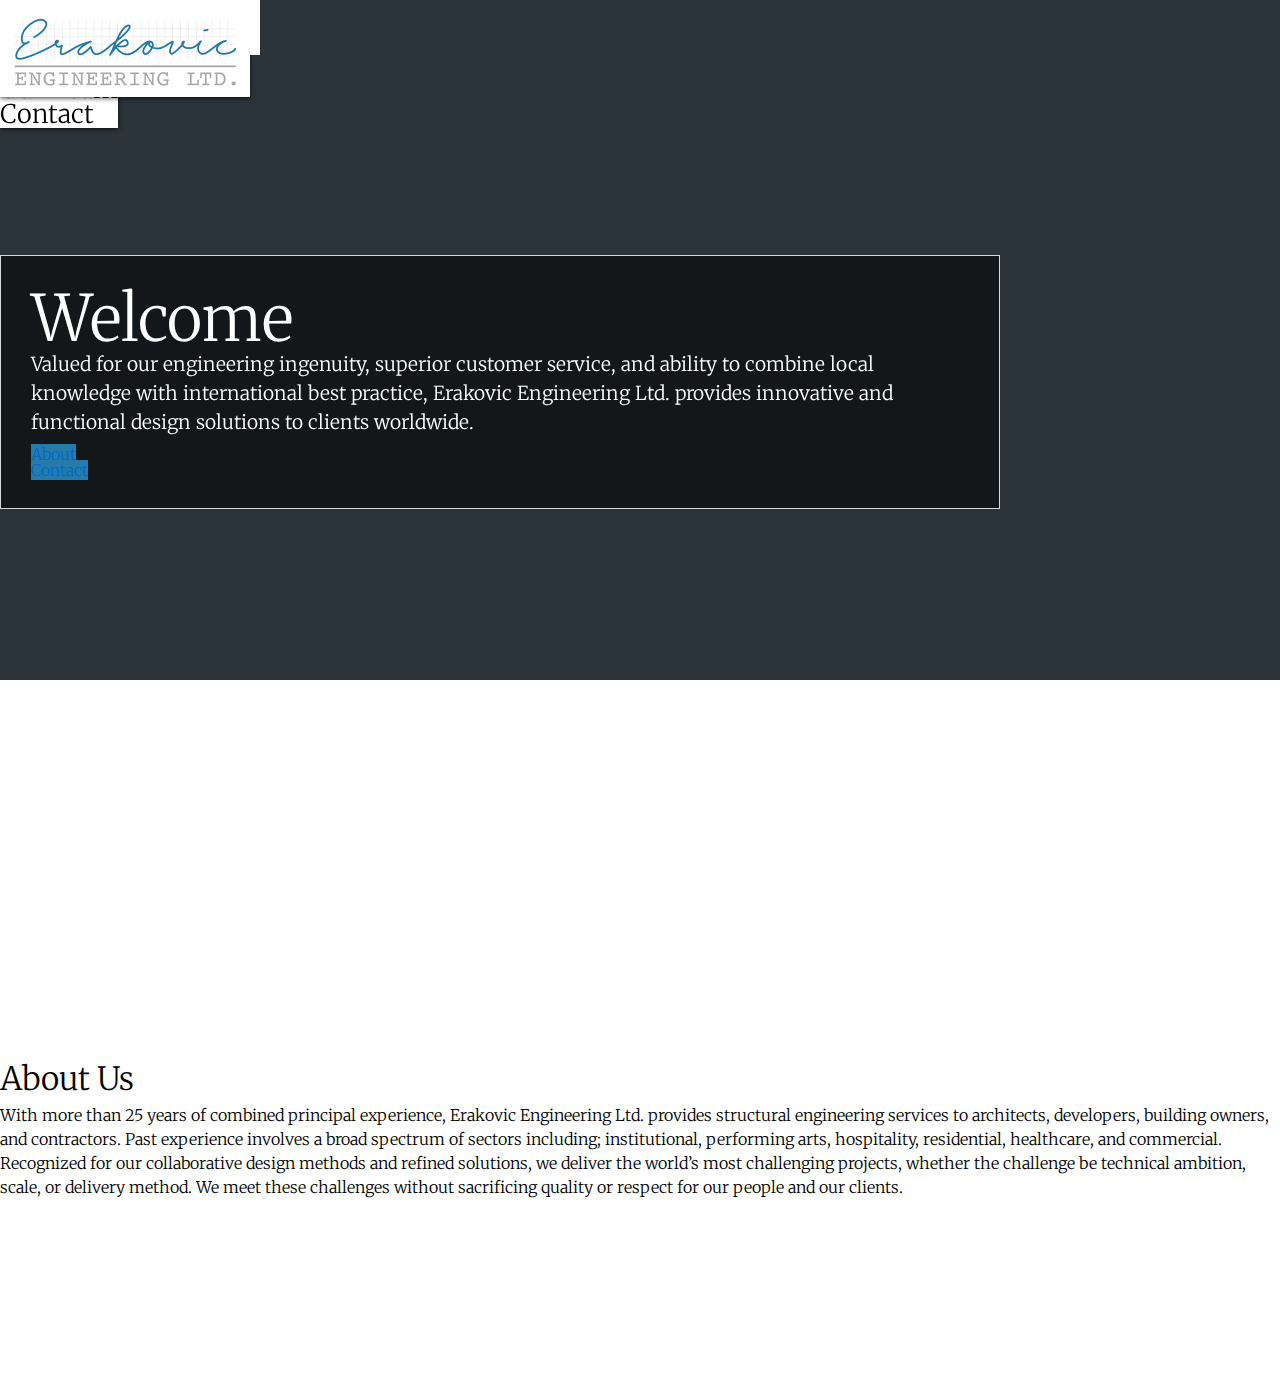
==== commit 53e72961: "logo in, final js and styling" ====
--- a/index.html
+++ b/index.html
@@ -16,11 +16,15 @@
 </head>
 <body>
 
-<div class="contain-to-grid sticky">
+<div class="contain-to-grid sticky topbarstyle">
   <nav class="top-bar" data-topbar role="navigation" data-options="sticky_on: large">
     <ul class="title-area">
       <li class="name">
-        <h1><a href="index.html">ERAKOVIC ENGINEERING LTD.</a></h1>
+        <a href="index.html">
+          <div class="leftblocker"></div>
+          <div class="sitename "></div>
+          <div class="rightblocker"></div>
+        </a>
       </li>
       <!-- Remove the class "menu-icon" to get rid of menu icon. Take out "Menu" to just have icon alone -->
       <li class="toggle-topbar menu-icon"><a href="#"><span>Menu</span></a></li>
@@ -83,18 +87,30 @@
           </nav>
         </div> <!-- .cd-slider-nav -->
       </section>
+        <div class="row">
+        <div class="panel heropanel columns large-6 medium-11 small-12" id="headselector">
+
+          <div class="columns small-12"id="heightselector">
+            <h1>Welcome</h1>
+            <p>Valued for our engineering ingenuity, superior customer service, and ability to combine
+
+              local knowledge with international best practice, Erakovic Engineering Ltd. provides
+
+              innovative and functional design solutions to clients worldwide.</p>
+            <div class="row homebuttons">
+              <div class="columns text-center small-6">
+                <a href="" id="aboutbutton" class="button expand">About</a>
+              </div>
+              <div class="columns text-center small-6">
+                <a href="contact.html" class="button expand">Contact</a>
+              </div>
 
 
-      <div class="panel heropanel columns large-7 medium-11 small-12" id="headselector">
-
-        <div class="columns small-12"id="heightselector">
-          <p>Valued for our engineering ingenuity, superior customer service, and ability to combine
-
-            local knowledge with international best practice, Erakovic Engineering Ltd. provides
-
-            innovative and functional design solutions to clients worldwide.</p>
+            </div>
+          </div>
         </div>
       </div>
+
 
 
 <!--=====================-->
@@ -103,7 +119,9 @@
 
 </div>
 <div class="row page2">
+  <div class="small-12 columns banner"></div>
   <div class="small-12 columns">
+    <h1>About Us</h1>
     <p>With more than 25 years of combined principal experience, Erakovic Engineering Ltd. provides structural
 
       engineering services to architects, developers, building owners, and contractors. Past experience
@@ -123,11 +141,22 @@
 <script src="js/vendor/jquery.js"></script>
 <script src="js/foundation.min.js"></script>
 <script src="js/main.js"></script>
+<script src="js/smoothscroll.js"></script>
 <script>
   $(document).foundation();
   $(document).ready(function(){
-    var heroheight = $(window).height() - 255;
+    var heroheight = $(window).height();
     $(".cd-hero-slider").css('height',heroheight)
+
+    $('#aboutbutton').on('click', function() {
+      $.smoothScroll({
+        scrollElement: null,
+        scrollTarget: '.page2',
+        offset: -100
+      });
+      return false;
+    });
+
   })
 
 
--- a/css/application.css
+++ b/css/application.css
@@ -1,5 +1,7 @@
 @import url(http://fonts.googleapis.com/css?family=Open+Sans:300italic,400italic,600italic,700italic,800italic,400,300,600,700,800);
 @import url(https://fonts.googleapis.com/css?family=Merriweather:400,300,300italic,400italic,700,700italic,900,900italic);
+/*colour: 257baa */
+
 #main{
     background-image: url("/img/bg.png");
     height: 100%;
@@ -21,7 +23,7 @@
     max-width: 100% !important;
 }
 h1{
-    /*color: white !important;*/
+    color: white !important;
     font-weight: 100;
 }
 h5{
@@ -92,31 +94,73 @@
 .title-area{
     background: transparent !important;
 }
-.contain-to-grid{
+.topbarstyle{
     background: #ffffff;
     min-height: 55px;
     -webkit-box-shadow: 0px 1px 5px 0px rgba(0,0,0,0.75);
     -moz-box-shadow: 0px 1px 5px 0px rgba(0,0,0,0.75);
     box-shadow: 0px 1px 5px 0px rgba(0,0,0,0.75);
-}
-.name h1 a{
-    color:#000000 !important;
-    font-weight: 200 !important;
-    margin-top:5px;
-}
+    z-index: 8;
+    position: fixed;
+}
+.f-topbar-fixed{
+    padding-top:0px !important;
+}
+/*logo and site title*/
+.sitename{
+    position: absolute;
+    background-color: white;
+    z-index: 10;
+    background-image: url("logo.png");
+    background-size: cover;
+    height: 100px;
+    width:250px;
+    -webkit-box-shadow: 0px 1px 5px 0px rgba(0,0,0,0.75);
+    -moz-box-shadow: 0px 1px 5px 0px rgba(0,0,0,0.75);
+    box-shadow: 0px 1px 5px 0px rgba(0,0,0,0.75);
+    -webkit-transition: all 0.1s ease; /* Safari */
+    transition: all 0.1s ease;
+}
+.sitename:hover{
+    margin-top:-3px;
+}
+.leftblocker{
+    position: absolute;
+    z-index: 11;
+    width: 10px;
+    height:55px;
+    background: white;
+    display: block;
+    margin-left:-10px;
+}
+.rightblocker{
+    position: absolute;
+    z-index: 11;
+    width: 10px;
+    height:55px;
+    background: white;
+    display: block;
+    left:250px;
+}
+
+
 .top-bar-section ul li{
     background: white;
 }
 .top-bar-section ul li a{
     background: transparent !important;
     color:black !important;
-    border:5px solid white;
+    /*border:5px solid white;*/
+    border-top:10px solid #f2f2f2 !important;
+    -webkit-transition: all 0.2s ease; /* Safari */
+    transition: all 0.2s ease;
 }
 .top-bar-section ul .active a{
-    border-bottom:5px solid #008CBA !important;
+    border-top:10px solid #008CBA !important;
 }
 .top-bar-section ul li a:hover{
-    border-bottom:5px solid #777;
+    /*border-bottom:5px solid #777;*/
+    background-color:#f2f2f2 !important;
 }
 @media only screen
 and (max-width: 480px) {
@@ -140,10 +184,10 @@
     background-color:rgba(0,0,0,0.55) !important;
     border:1px solid #d8d8d8 !important;
     font-size:62.5%;
-    top:50%;
-    left:50%;
-    -webkit-transform: translate3d(-50%,-50%,0);
-    transform: translate3d(-50%,-50%,0);
+    top:255px;
+    width:1000px;
+    /*-webkit-transform: translate3d(-50%,-50%,0);*/
+    /*transform: translate3d(-50%,-50%,0);*/
 }
 .contactpanel{
     position: absolute;
@@ -244,18 +288,39 @@
     line-height: 1.5;
     font-size: 1rem;
 }
+.page2 h1{
+    line-height: 1.5;
+    font-size: 2rem;
+    color:#000 !important;
+}
 .teammember{
     padding:5px;
-    border:1px solid #888888;
+    border: 1px solid #257baa;
 }
 .teammember p{
     font-size:1rem;
     text-align: left;
+    line-height: 1.5;
 }
 .teammember .teampic{
     height: 200px;
     background-size: cover;
     background-position: center;
+    width: 200px;
+    top:-50px;
+    left:50px;
+}
+.teammembertop{
+    background-color:#257baa;
+    padding-top:50px;
+    height: 100px;
+}
+.teamtext{
+    top:-33px;
+}
+.teamtext h1{
+    /*padding-bottom: 10px;*/
+    padding-left: 10px;
 }
 .teammember .neb{
     background-image: url("neb1.JPG");
@@ -263,4 +328,16 @@
 .teammember .daj{
     background-image: url("filler.png");
 }
-
+.homebuttons{
+    padding-top:10px;
+}
+.button{
+    background-color: #257baa;
+}
+.banner{
+    background: url("http://www.hariripontarini.com/wp-content/uploads/2014/07/Ivey_thumb-470x352.jpg");
+    background-size: cover;
+    height: 150px;
+    margin-bottom: 25px;
+    background-position-y: -373px;
+}--- a/css/style.css
+++ b/css/style.css
@@ -589,9 +589,9 @@
   font-size: 1rem;
   font-weight: 700;
   color: #a8b4be;
-  -webkit-transition: background-color 1.3s;
-  -moz-transition: background-color 1.3s;
-  transition: background-color 1.3s;
+  -webkit-transition: background-color 0.1s;
+  -moz-transition: background-color 0.1s;
+  transition: background-color 0.1s;
     font-size:3rem !important;
 }
 .cd-slider-nav a::before {
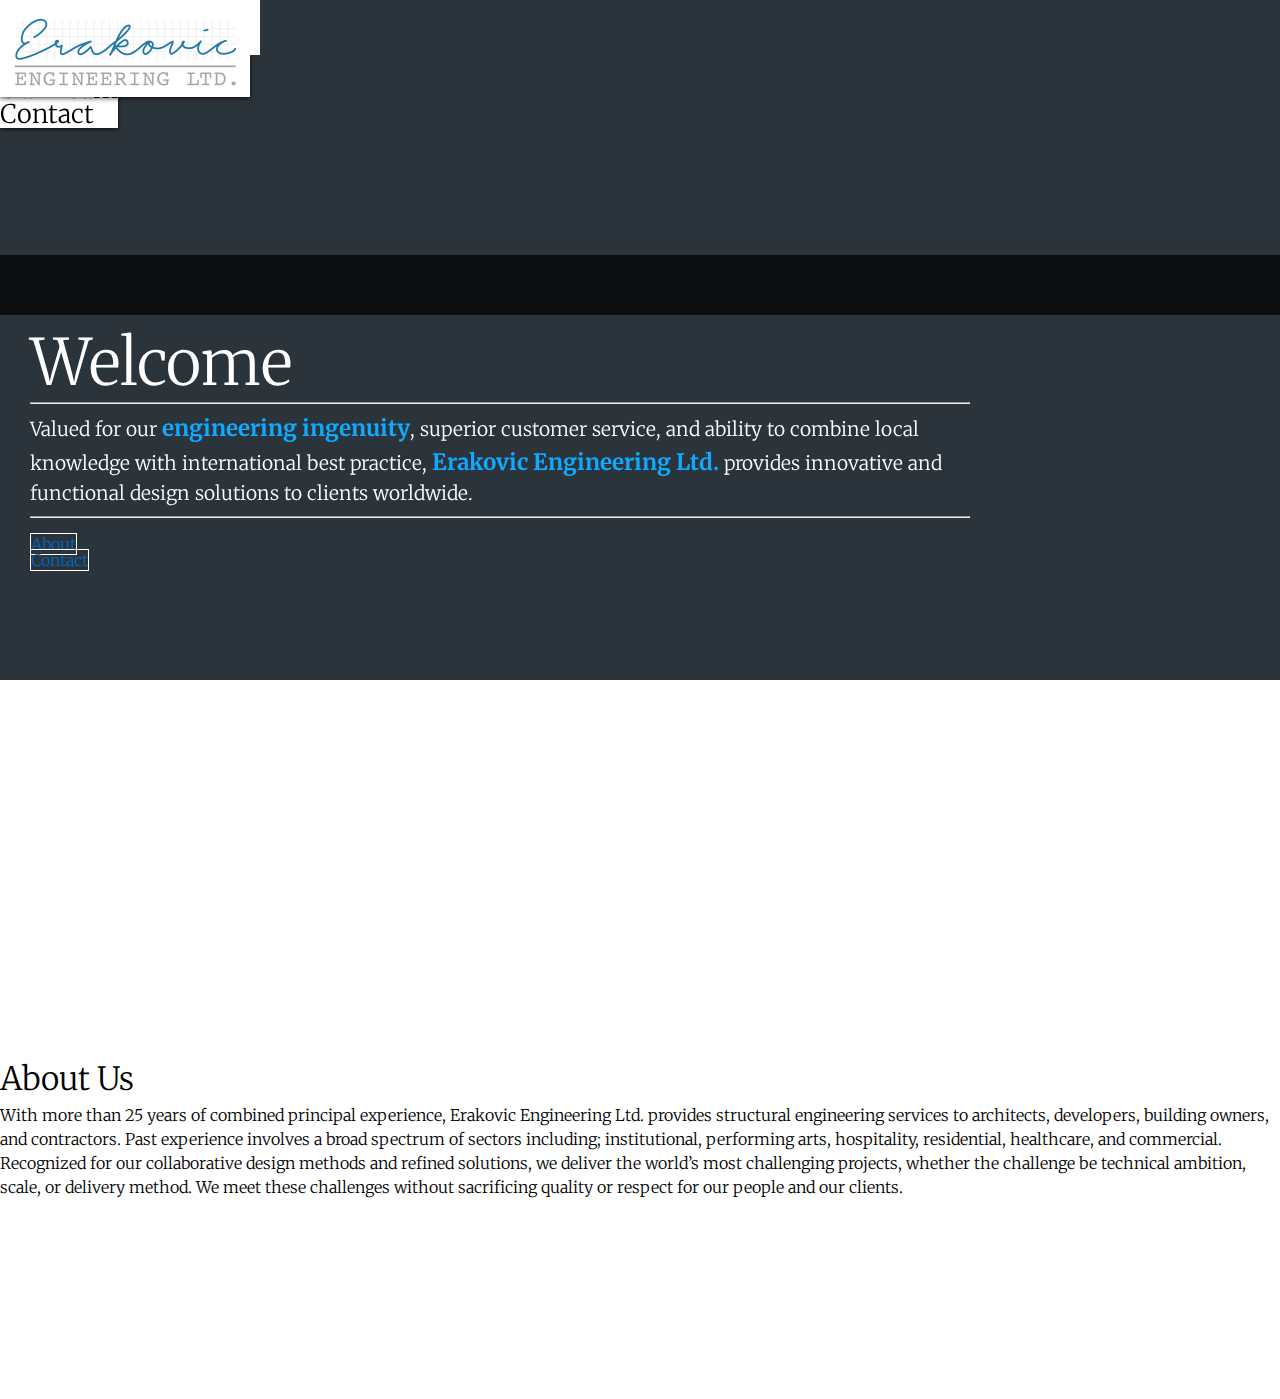
==== commit a816fc1c: "* added to nebs projects and homepage changed slightly" ====
--- a/index.html
+++ b/index.html
@@ -90,25 +90,64 @@
         <div class="row">
         <div class="panel heropanel columns large-6 medium-11 small-12" id="headselector">
 
-          <div class="columns small-12"id="heightselector">
-            <h1>Welcome</h1>
-            <p>Valued for our engineering ingenuity, superior customer service, and ability to combine
-
-              local knowledge with international best practice, Erakovic Engineering Ltd. provides
-
-              innovative and functional design solutions to clients worldwide.</p>
-            <div class="row homebuttons">
-              <div class="columns text-center small-6">
-                <a href="" id="aboutbutton" class="button expand">About</a>
+
+          <!--<div class="row">-->
+              <!--<div class="columns small-12 welcomeherocontent"id="heightselector">-->
+                <!--<h1>Welcome</h1>-->
+                <!--<p>Valued for our engineering ingenuity, superior customer service, and ability to combine-->
+
+                  <!--local knowledge with international best practice, Erakovic Engineering Ltd. provides-->
+
+                  <!--innovative and functional design solutions to clients worldwide.</p>-->
+                <!--<div class="row homebuttons">-->
+                  <!--<div class="columns text-center small-6">-->
+                    <!--<a href="" id="aboutbutton" class="button expand">About</a>-->
+                  <!--</div>-->
+                  <!--<div class="columns text-center small-6">-->
+                    <!--<a href="contact.html" class="button expand">Contact</a>-->
+                  <!--</div>-->
+
+
+                <!--</div>-->
+              <!--</div>-->
+          <!--</div>-->
+
+        </div>
+
+
+
+          <div class="panel heropaneltextonly columns large-6 medium-11 small-12" id="headselector">
+
+
+            <div class="row">
+              <div class="columns small-12 "id="heightselector">
+                <h1>Welcome</h1>
+                <hr>
+                <p>Valued for our <span class="herohighlight">engineering ingenuity</span>, superior customer service, and ability to combine
+
+                  local knowledge with international best practice, <span class="herohighlight">Erakovic Engineering Ltd.</span> provides
+
+                  innovative and functional design solutions to clients worldwide.</p>
+                <hr>
+                <div class="row homebuttons">
+                  <div class="columns text-center small-6">
+                    <a href="" id="aboutbutton" class="button expand">About</a>
+                  </div>
+                  <div class="columns text-center small-6">
+                    <a href="contact.html" class="button expand">Contact</a>
+                  </div>
+
+
+                </div>
               </div>
-              <div class="columns text-center small-6">
-                <a href="contact.html" class="button expand">Contact</a>
-              </div>
-
-
             </div>
+
           </div>
-        </div>
+
+
+
+
+
       </div>
 
 
@@ -147,7 +186,7 @@
   $(document).ready(function(){
     var heroheight = $(window).height();
     $(".cd-hero-slider").css('height',heroheight)
-
+    $(".heropanel").css('height',heroheight-255)
     $('#aboutbutton').on('click', function() {
       $.smoothScroll({
         scrollElement: null,
--- a/css/application.css
+++ b/css/application.css
@@ -181,11 +181,27 @@
     position:absolute;
     margin: 0;
     padding: 30px;
-    background-color:rgba(0,0,0,0.55) !important;
-    border:1px solid #d8d8d8 !important;
+    background-color:rgba(0,0,0,0.75) !important;
+    /*border:1px solid #d8d8d8 !important;*/
     font-size:62.5%;
     top:255px;
+    left:0;
+    width:100%;
+    /*width:1000px;*/
+    /*-webkit-transform: translate3d(-50%,-50%,0);*/
+    /*transform: translate3d(-50%,-50%,0);*/
+}
+.heropaneltextonly{
+    position:absolute;
+    margin: 0;
+    padding: 30px;
+    /*background-color:rgba(0,0,0,0.55) !important;*/
+    /*border:1px solid #d8d8d8 !important;*/
+    font-size:62.5%;
+    top:300px;
+    /*left:0;*/
     width:1000px;
+    /*width:1000px;*/
     /*-webkit-transform: translate3d(-50%,-50%,0);*/
     /*transform: translate3d(-50%,-50%,0);*/
 }
@@ -198,14 +214,29 @@
     -webkit-transform: translate3d(-50%,-50%,0);
     transform: translate3d(-50%,-50%,0);
 }
-.heropanel p{
+.heropaneltextonly p{
     font-size: 1.2em;
     color:white !important;
     line-height: 1.5;
 }
-.heropanel h1{
+.heropaneltextonly h1{
     font-size:4em;
     /*color:#373737 !important;*/
+}
+.heropaneltextonly .button{
+    background:none;
+    /*color:#373737 !important;*/
+    border: 1px solid white;
+}
+.heropaneltextonly .button:hover{
+    background:#257baa;
+    /*color:#373737 !important;*/
+    border: 1px solid white;
+}
+.herohighlight{
+    font-size:1.4rem;
+    color:#0FAAFF;
+    font-weight: 700;
 }
 .pic1{
     background-size: cover;
@@ -231,11 +262,11 @@
 .subheading-text{
     position:relative;
     left:-50%;
-    margin-top:-65px;
+    margin-top:-25px;
     font-weight: 300;
     color:black !important;
     /*text-shadow: 0px 0px 5px rgba(20, 20, 20, 1);*/
-    font-size: 3em;
+    font-size: 2em;
     min-width: 350px;
 }
 .background-image {
@@ -309,6 +340,7 @@
     width: 200px;
     top:-50px;
     left:50px;
+    border: 5px solid #f2f2f2;
 }
 .teammembertop{
     background-color:#257baa;
@@ -325,6 +357,9 @@
 .teammember .neb{
     background-image: url("neb1.JPG");
 }
+.teammember .cri{
+    background-image: url("filler.png");
+}
 .teammember .daj{
     background-image: url("filler.png");
 }
@@ -340,4 +375,14 @@
     height: 150px;
     margin-bottom: 25px;
     background-position-y: -373px;
+}
+.jobtitle{
+    font-size:0.5REM;
+    font-weight: 800;
+    margin-bottom:0;
+    margin-right:10px;
+}
+.moreprojectsbutton{
+    background-color:#000;
+    height: 100px;
 }